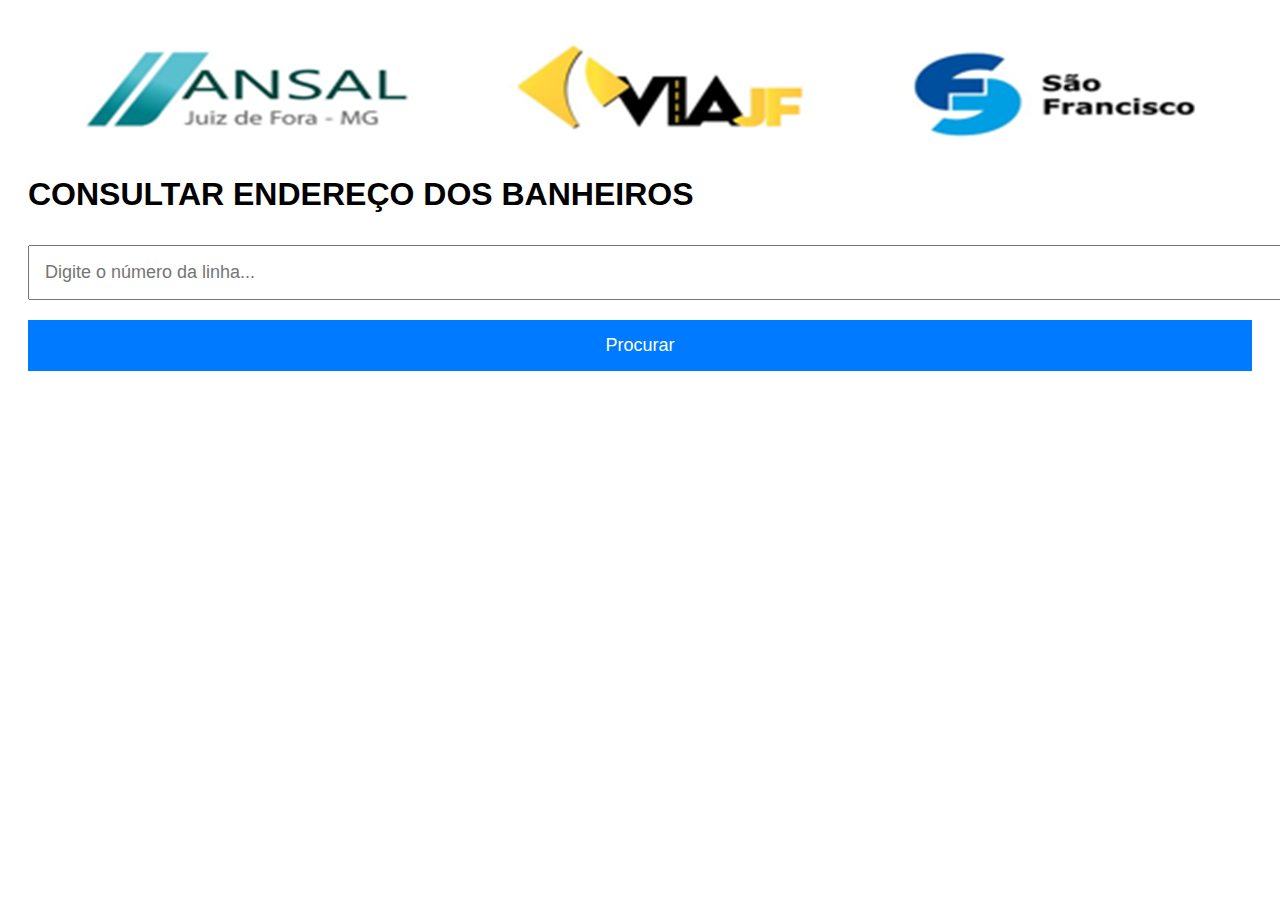
==== index.html @ 7385b7cf "asd" ====
<!DOCTYPE html>
<html lang="en">

<head>
  <meta charset="UTF-8">
  <meta name="viewport" content="width=device-width, initial-scale=1.0">
  <title>Linhas de ônibus</title>
  <link rel="stylesheet" href="style.css">
  <script src="script.js"></script>
  <link rel="stylesheet" href="https://cdn.jsdelivr.net/npm/bootstrap@4.1.3/dist/css/bootstrap.min.css" integrity="sha384-MCw98/SFnGE8fJT3GXwEOngsV7Zt27NXFoaoApmYm81iuXoPkFOJwJ8ERdknLPMO" crossorigin="anonymous">
</head>

<body>
  <header class="header">
    <div class="logo">
      <a href="https://ansal.com.br"><img src="logoAnsal.png" alt="" srcset="" id="logo"></a>
    </div>
  </header>
  <h1><strong>CONSULTAR ENDEREÇO DOS BANHEIROS</strong></h1>
  <input type="text" id="busLine" placeholder="Digite o número da linha..." inputmode="numeric" />
  <button onclick="searchLine()" class="btn btn-info">Procurar</button>
  <div id="result"></div>
</body>

</html>
---- style.css ----
body {
    font-family: Arial, sans-serif;
    padding: 20px;
}

input,
button {
    padding: 15px;
    margin: 10px 0;
    width: 100%;
    font-size: 18px;
}

button {
    background-color: #007bff;
    color: white;
    border: none;
    cursor: pointer;
}

#result {
    margin-top: 20px;
    font-size: 18px;
}

.header {
    display: flex;
    justify-content: center;
    align-items: center;
}

logo img {
    max-width: 80%; /* Tamanho padrão para telas maiores */
    height: auto;
}

@media (max-width: 768px) {
    .logo img {
        max-width: 90%; /* Ajuste para tablets */
    }
}

@media (max-width: 480px) {
    .logo img {
        max-width: 100%; /* Para telas muito pequenas */
    }
}
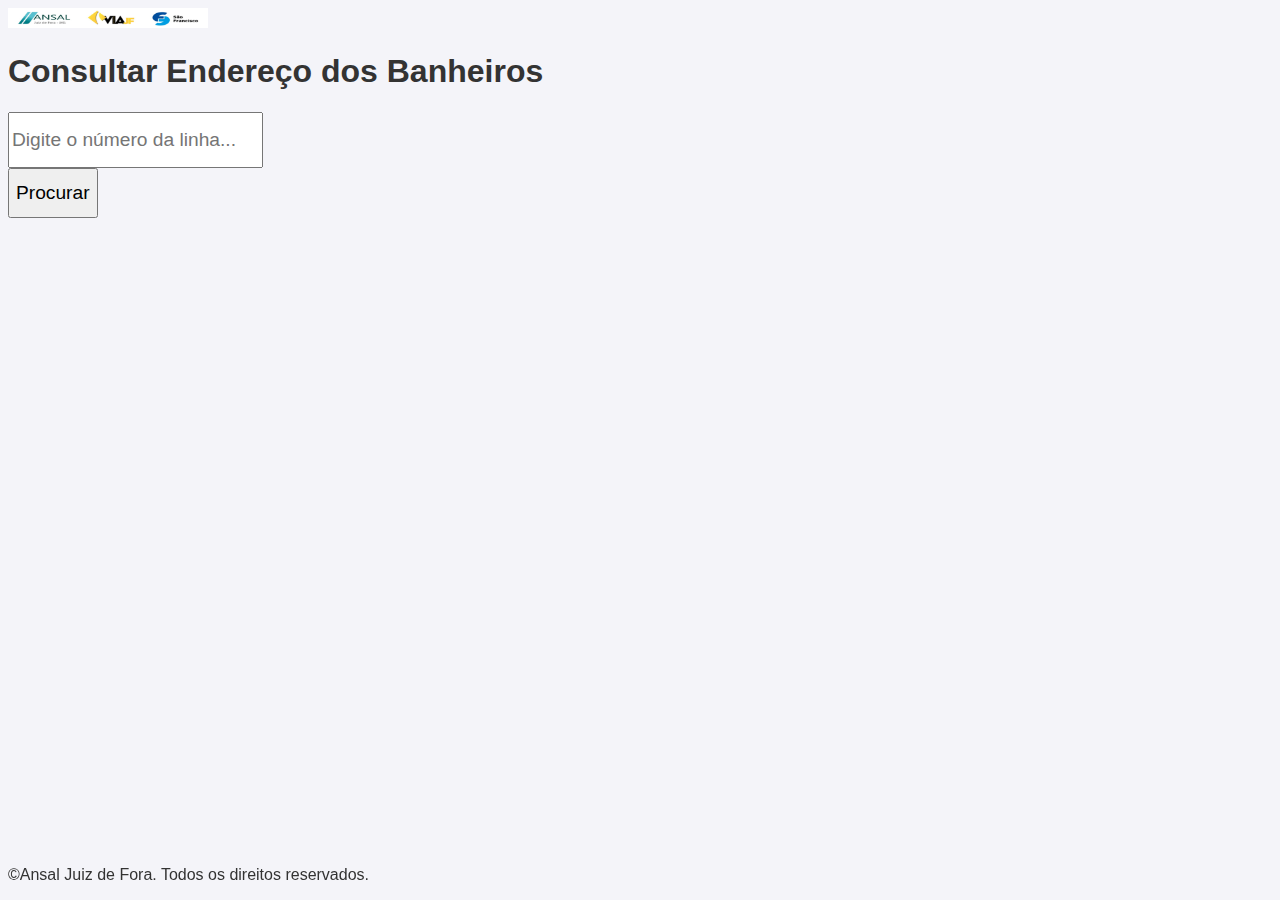
==== commit c83ee348: "Site melhorado" ====
--- a/index.html
+++ b/index.html
@@ -4,22 +4,41 @@
 <head>
   <meta charset="UTF-8">
   <meta name="viewport" content="width=device-width, initial-scale=1.0">
-  <title>Linhas de ônibus</title>
+  <title>Consulta de Banheiros - Linhas de Ônibus</title>
   <link rel="stylesheet" href="style.css">
-  <script src="script.js"></script>
   <link rel="stylesheet" href="https://cdn.jsdelivr.net/npm/bootstrap@4.1.3/dist/css/bootstrap.min.css" integrity="sha384-MCw98/SFnGE8fJT3GXwEOngsV7Zt27NXFoaoApmYm81iuXoPkFOJwJ8ERdknLPMO" crossorigin="anonymous">
+  <script defer src="script.js"></script>
 </head>
 
 <body>
-  <header class="header">
-    <div class="logo">
-      <a href="https://ansal.com.br"><img src="logoAnsal.png" alt="" srcset="" id="logo"></a>
+  <header class="bg-info py-2 text-center">
+    <div class="container">
+      <a href="https://ansal.com.br">
+        <img src="logoAnsal.png" alt="Logo Ansal" id="logo" class="img-fluid">
+      </a>
     </div>
   </header>
-  <h1><strong>CONSULTAR ENDEREÇO DOS BANHEIROS</strong></h1>
-  <input type="text" id="busLine" placeholder="Digite o número da linha..." inputmode="numeric" />
-  <button onclick="searchLine()" class="btn btn-info">Procurar</button>
-  <div id="result"></div>
+
+  <div class="container my-5">
+    <h1 class="text-center text-info mb-4"><strong>Consultar Endereço dos Banheiros</strong></h1>
+
+    <div class="row justify-content-center">
+      <div class="col-md-6">
+        <div class="input-group mb-3">
+          <input type="text" id="busLine" class="form-control" placeholder="Digite o número da linha..." inputmode="numeric" />
+          <div class="input-group-append">
+            <button onclick="searchLine()" class="btn btn-info">Procurar</button>
+          </div>
+        </div>
+        <div id="result" class="text-center"></div>
+      </div>
+    </div>
+  </div>
+
+  <footer class="bg-info text-white py-3 text-center">
+    <p>&copy;Ansal Juiz de Fora. Todos os direitos reservados.</p>
+  </footer>
+
 </body>
 
-</html>+</html>
--- a/style.css
+++ b/style.css
@@ -1,48 +1,35 @@
 body {
     font-family: Arial, sans-serif;
-    padding: 20px;
-}
-
-input,
-button {
-    padding: 15px;
-    margin: 10px 0;
+    background-color: #f4f4f9;
+    color: #333;
+  }
+  
+  h1 {
+    font-size: 2rem;
+  }
+  
+  #logo {
+    max-width: 200px;
+  }
+  
+  input.form-control {
+    height: 50px;
+    font-size: 1.2rem;
+  }
+  
+  button.btn {
+    height: 50px;
+    font-size: 1.2rem;
+  }
+  
+  #result {
+    margin-top: 20px;
+    font-size: 1.2rem;
+  }
+  
+  footer {
+    position: fixed;
     width: 100%;
-    font-size: 18px;
-}
-
-button {
-    background-color: #007bff;
-    color: white;
-    border: none;
-    cursor: pointer;
-}
-
-#result {
-    margin-top: 20px;
-    font-size: 18px;
-}
-
-.header {
-    display: flex;
-    justify-content: center;
-    align-items: center;
-}
-
-logo img {
-    max-width: 80%; /* Tamanho padrão para telas maiores */
-    height: auto;
-}
-
-@media (max-width: 768px) {
-    .logo img {
-        max-width: 90%; /* Ajuste para tablets */
-    }
-}
-
-@media (max-width: 480px) {
-    .logo img {
-        max-width: 100%; /* Para telas muito pequenas */
-    }
-}
-
+    bottom: 0;
+  }
+  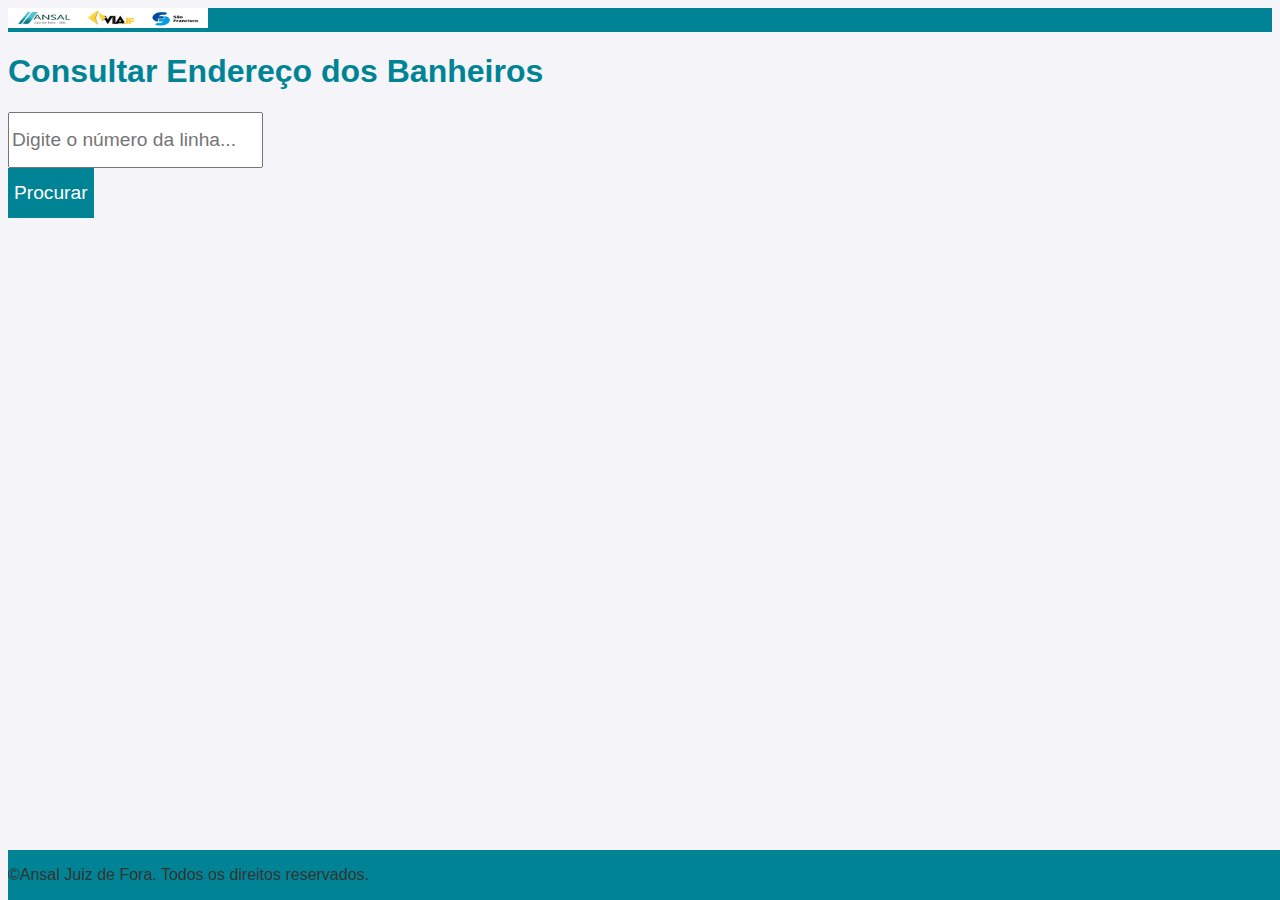
==== commit 49e0120a: "melhoria das cores" ====
--- a/index.html
+++ b/index.html
@@ -11,7 +11,7 @@
 </head>
 
 <body>
-  <header class="bg-info py-2 text-center">
+  <header class="bg-custom py-2 text-center">
     <div class="container">
       <a href="https://ansal.com.br">
         <img src="logoAnsal.png" alt="Logo Ansal" id="logo" class="img-fluid">
@@ -20,14 +20,14 @@
   </header>
 
   <div class="container my-5">
-    <h1 class="text-center text-info mb-4"><strong>Consultar Endereço dos Banheiros</strong></h1>
+    <h1 class="text-center text-custom mb-4"><strong>Consultar Endereço dos Banheiros</strong></h1>
 
     <div class="row justify-content-center">
       <div class="col-md-6">
         <div class="input-group mb-3">
           <input type="text" id="busLine" class="form-control" placeholder="Digite o número da linha..." inputmode="numeric" />
           <div class="input-group-append">
-            <button onclick="searchLine()" class="btn btn-info">Procurar</button>
+            <button onclick="searchLine()" class="btn btn-custom">Procurar</button>
           </div>
         </div>
         <div id="result" class="text-center"></div>
@@ -35,7 +35,7 @@
     </div>
   </div>
 
-  <footer class="bg-info text-white py-3 text-center">
+  <footer class="bg-custom text-white py-3 text-center">
     <p>&copy;Ansal Juiz de Fora. Todos os direitos reservados.</p>
   </footer>
 
--- a/style.css
+++ b/style.css
@@ -1,4 +1,9 @@
-body {
+/* Cor principal */
+:root {
+    --primary-color: #008495;
+  }
+  
+  body {
     font-family: Arial, sans-serif;
     background-color: #f4f4f9;
     color: #333;
@@ -6,6 +11,15 @@
   
   h1 {
     font-size: 2rem;
+  }
+  
+  /* Estilos customizados */
+  .bg-custom {
+    background-color: var(--primary-color) !important;
+  }
+  
+  .text-custom {
+    color: var(--primary-color) !important;
   }
   
   #logo {
@@ -17,9 +31,16 @@
     font-size: 1.2rem;
   }
   
-  button.btn {
+  button.btn-custom {
     height: 50px;
     font-size: 1.2rem;
+    background-color: var(--primary-color);
+    color: white;
+    border: none;
+  }
+  
+  button.btn-custom:hover {
+    background-color: #006f75;
   }
   
   #result {
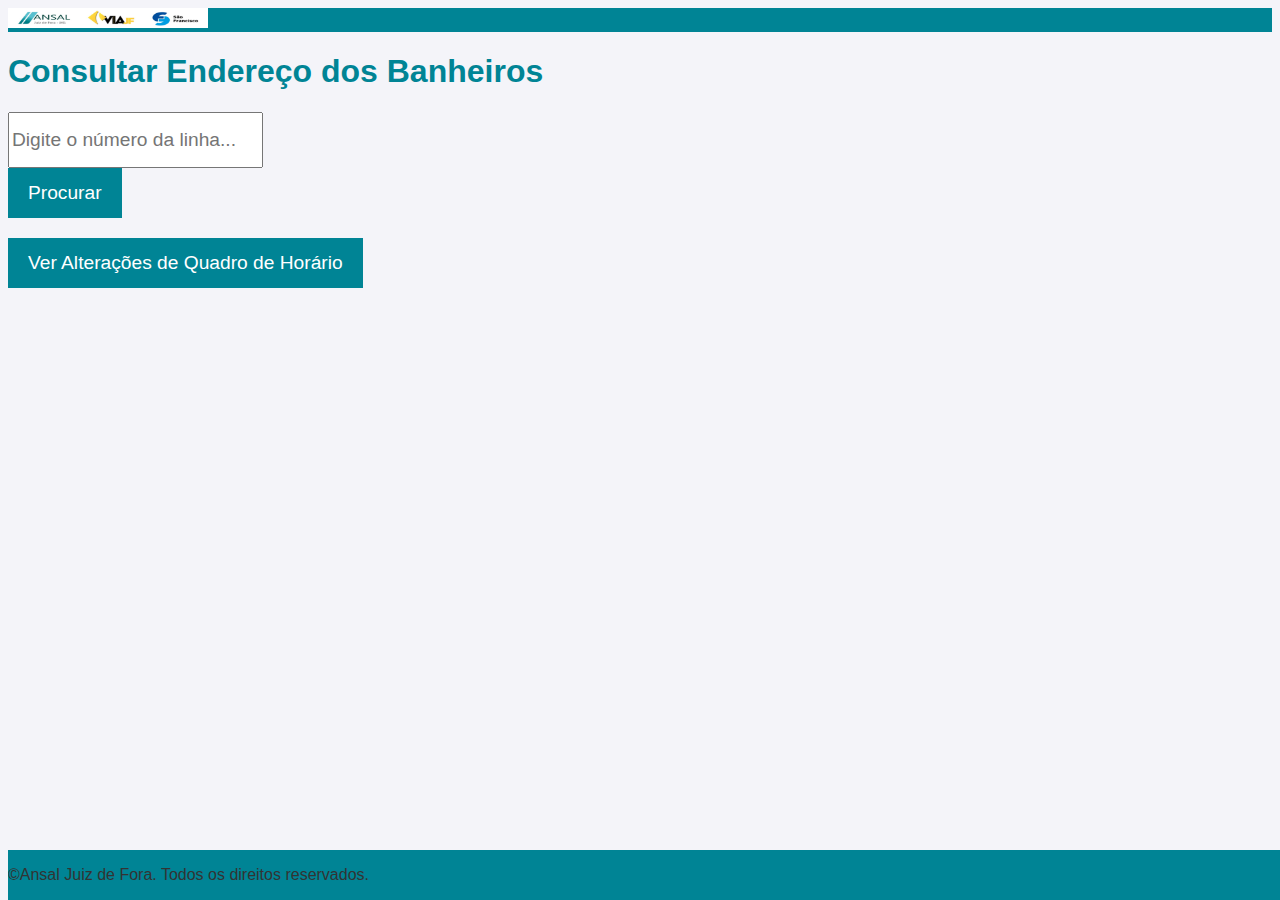
==== commit 81ea066f: "alteracoes" ====
--- a/index.html
+++ b/index.html
@@ -32,13 +32,13 @@
         </div>
         <div id="result" class="text-center"></div>
       </div>
+      <button id="btn-alterar" class="btn btn-custom" onclick="window.location.href='index2.html';">Ver Alterações de Quadro de Horário</button>
     </div>
   </div>
 
   <footer class="bg-custom text-white py-3 text-center">
     <p>&copy;Ansal Juiz de Fora. Todos os direitos reservados.</p>
   </footer>
-
 </body>
 
 </html>
--- a/style.css
+++ b/style.css
@@ -1,56 +1,62 @@
-/* Cor principal */
 :root {
-    --primary-color: #008495;
-  }
-  
-  body {
-    font-family: Arial, sans-serif;
-    background-color: #f4f4f9;
-    color: #333;
-  }
-  
-  h1 {
-    font-size: 2rem;
-  }
-  
-  /* Estilos customizados */
-  .bg-custom {
-    background-color: var(--primary-color) !important;
-  }
-  
-  .text-custom {
-    color: var(--primary-color) !important;
-  }
-  
-  #logo {
-    max-width: 200px;
-  }
-  
-  input.form-control {
-    height: 50px;
-    font-size: 1.2rem;
-  }
-  
-  button.btn-custom {
-    height: 50px;
-    font-size: 1.2rem;
-    background-color: var(--primary-color);
-    color: white;
-    border: none;
-  }
-  
-  button.btn-custom:hover {
-    background-color: #006f75;
-  }
-  
-  #result {
-    margin-top: 20px;
-    font-size: 1.2rem;
-  }
-  
-  footer {
-    position: fixed;
-    width: 100%;
-    bottom: 0;
-  }
-  +  --primary-color: #008495;
+}
+
+body {
+  font-family: Arial, sans-serif;
+  background-color: #f4f4f9;
+  color: #333;
+}
+
+h1 {
+  font-size: 2rem;
+}
+
+/* Estilos customizados */
+.bg-custom {
+  background-color: var(--primary-color) !important;
+}
+
+.text-custom {
+  color: var(--primary-color) !important;
+}
+
+#logo {
+  max-width: 200px;
+}
+
+input.form-control {
+  height: 50px;
+  font-size: 1.2rem;
+}
+
+button.btn-custom, 
+a.btn-custom {
+  height: 50px;
+  font-size: 1.2rem;
+  background-color: var(--primary-color);
+  color: white;
+  border: none;
+  text-decoration: none;
+  display: inline-flex;
+  align-items: center;
+  justify-content: center;
+  padding: 0 20px;
+}
+
+button.btn-custom:hover, 
+a.btn-custom:hover {
+  background-color: #006f75;
+}
+
+#result {
+  margin-top: 20px;
+  font-size: 1.2rem;
+}
+
+footer {
+  position: fixed;
+  width: 100%;
+  bottom: 0;
+}
+
